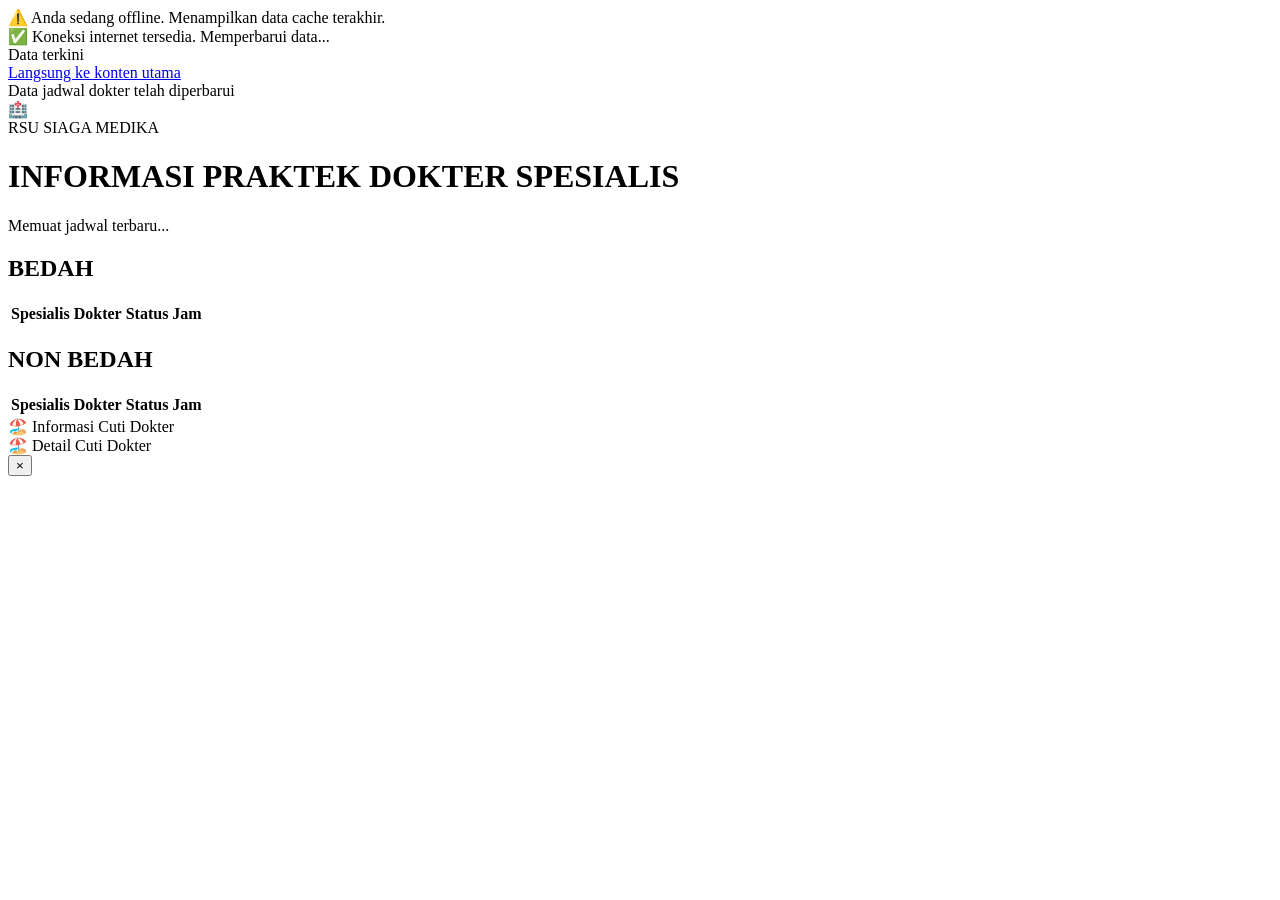
==== Xindex.html @ 071b4f0e "Add files via upload" ====
<!DOCTYPE html>
<html lang="id">
<head>
  <meta charset="UTF-8">
  <meta name="viewport" content="width=device-width, initial-scale=1.0">
  <title>INFO JADWAL PRAKTEK DOKTER SPESIALIS - RSU SIAGA MEDIKA PURBALINGGA</title>
  <meta name="description" content="Jadwal praktek dokter spesialis RSU Siaga Medika Purbalingga - Informasi terbaru jam praktek dan status dokter">
  
  <!-- CSS Modules -->
  <link rel="stylesheet" href="css/variables.css">
  <link rel="stylesheet" href="css/base.css">
  <link rel="stylesheet" href="css/components.css">
  <link rel="stylesheet" href="css/layouts.css">
  <link rel="stylesheet" href="css/animations.css">
  <link rel="stylesheet" href="css/responsive.css">
  <link rel="stylesheet" href="css/print.css">
</head>
<body>
  <!-- Offline/Online Banners -->
  <div class="offline-banner" id="offlineBanner">
    ⚠️ Anda sedang offline. Menampilkan data cache terakhir.
  </div>
  <div class="online-banner" id="onlineBanner">
    ✅ Koneksi internet tersedia. Memperbarui data...
  </div>

  <!-- Update Notification -->
  <div class="update-notification" id="updateNotification" style="display: none;">
    <span>✅</span>
    <span>Data jadwal diperbarui</span>
  </div>

  <!-- Sync Status -->
  <div class="sync-status up-to-date" id="syncStatus">
    Data terkini
  </div>

  <a href="#main-content" class="skip-link">Langsung ke konten utama</a>
  <div class="particles" id="particles"></div>

  <!-- Live region for announcements -->
  <div aria-live="polite" aria-atomic="true" class="sr-only" id="liveRegion">
    Data jadwal dokter telah diperbarui
  </div>

  <!-- Logo Rumah Sakit -->
  <div class="hospital-logo">
    <div class="logo-container">
      <div class="logo-icon">🏥</div>
    </div>
    <div class="logo-text">RSU SIAGA MEDIKA</div>
  </div>

  <header>
    <h1>INFORMASI PRAKTEK DOKTER SPESIALIS</h1>
    <h2 class="tanggal" id="tanggal"></h2>
    <div class="datetime-corner">
      <div class="jam" id="jam"></div>
    </div>
  </header>

  <div class="loading" id="loadingIndicator">
    <span class="spinner"></span>
    <span id="loadingMessage">Memuat jadwal terbaru...</span>
    <span class="pulse-dots"><span></span><span></span><span></span></span>
  </div>

  <div class="content-wrapper" id="main-content">
    <div class="section" id="bedahSection">
      <h2>BEDAH</h2>
      <div class="table-container">
        <table id="tableBedah">
          <thead>
            <tr>
              <th>Spesialis</th>
              <th>Dokter</th>
              <th>Status</th>
              <th>Jam</th>
            </tr>
          </thead>
          <tbody id="bedahBody">
            <!-- Data akan dimuat di sini -->
          </tbody>
        </table>
      </div>
    </div>

    <div class="section" id="nonBedahSection">
      <h2>NON BEDAH</h2>
      <div class="table-container">
        <table id="tableNonBedah">
          <thead>
            <tr>
              <th>Spesialis</th>
              <th>Dokter</th>
              <th>Status</th>
              <th>Jam</th>
            </tr>
          </thead>
          <tbody id="nonBedahBody">
            <!-- Data akan dimuat di sini -->
          </tbody>
        </table>
      </div>
    </div>
  </div>

  <footer>
    <div class="footer-container">
      <!-- Cuti Doctors Section -->
      <div class="cuti-footer-section">
        <div class="cuti-footer-header">
          <div class="cuti-footer-title">
            <span class="cuti-footer-icon">🏖️</span>
            <span>Informasi Cuti Dokter</span>
          </div>
        </div>
        <div class="cuti-scroll-container">
          <div class="cuti-scroll-content" id="cutiScrollContent">
            <!-- Cuti doctors will be loaded here -->
          </div>
        </div>
      </div>
    </div>
  </footer>

  <!-- Cuti Detail Modal -->
  <div class="cuti-modal" id="cutiDetailModal">
    <div class="cuti-modal-content">
      <div class="cuti-modal-header">
        <div class="cuti-modal-title">
          <span>🏖️</span>
          <span>Detail Cuti Dokter</span>
        </div>
        <button class="cuti-modal-close" id="cutiModalClose">×</button>
      </div>
      <div id="cutiDetailContent">
        <!-- Detail cuti akan dimuat di sini -->
      </div>
    </div>
  </div>

  <!-- JavaScript Modules -->
  <script type="module" src="js/main.js"></script>
</body>
</html>
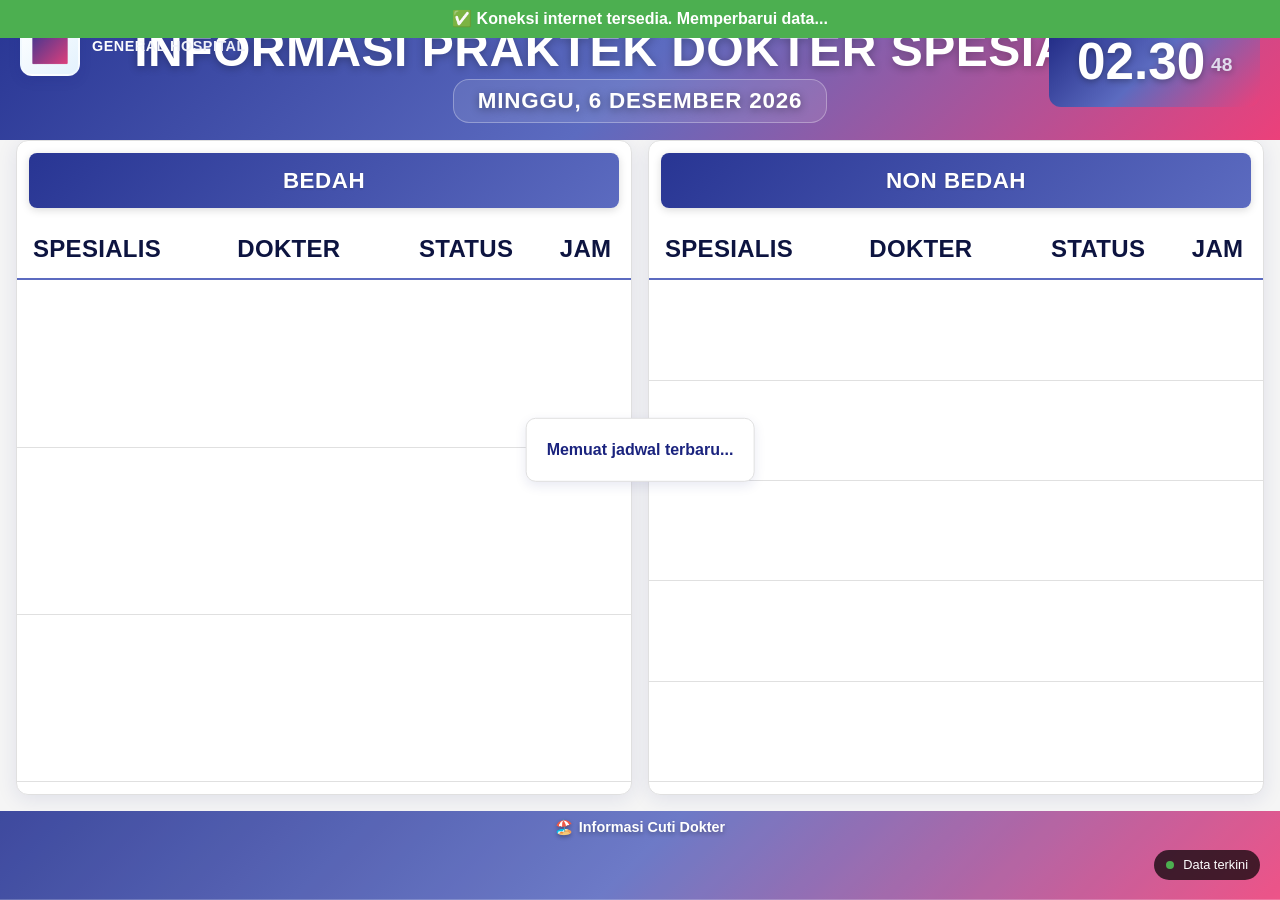
==== commit 68a8a5c4: "Rename index.html to Xindex.html" ====
--- a/Xindex.html
+++ b/Xindex.html
@@ -5,18 +5,10 @@
   <meta name="viewport" content="width=device-width, initial-scale=1.0">
   <title>INFO JADWAL PRAKTEK DOKTER SPESIALIS - RSU SIAGA MEDIKA PURBALINGGA</title>
   <meta name="description" content="Jadwal praktek dokter spesialis RSU Siaga Medika Purbalingga - Informasi terbaru jam praktek dan status dokter">
-  
-  <!-- CSS Modules -->
-  <link rel="stylesheet" href="css/variables.css">
-  <link rel="stylesheet" href="css/base.css">
-  <link rel="stylesheet" href="css/components.css">
-  <link rel="stylesheet" href="css/layouts.css">
-  <link rel="stylesheet" href="css/animations.css">
-  <link rel="stylesheet" href="css/responsive.css">
-  <link rel="stylesheet" href="css/print.css">
+  <link rel="stylesheet" href="style.css">
 </head>
 <body>
-  <!-- Offline/Online Banners -->
+<!-- Banners -->
   <div class="offline-banner" id="offlineBanner">
     ⚠️ Anda sedang offline. Menampilkan data cache terakhir.
   </div>
@@ -24,13 +16,12 @@
     ✅ Koneksi internet tersedia. Memperbarui data...
   </div>
 
-  <!-- Update Notification -->
-  <div class="update-notification" id="updateNotification" style="display: none;">
+  <!-- Notifications -->
+  <div class="update-notification" id="updateNotification">
     <span>✅</span>
     <span>Data jadwal diperbarui</span>
   </div>
 
-  <!-- Sync Status -->
   <div class="sync-status up-to-date" id="syncStatus">
     Data terkini
   </div>
@@ -38,17 +29,17 @@
   <a href="#main-content" class="skip-link">Langsung ke konten utama</a>
   <div class="particles" id="particles"></div>
 
-  <!-- Live region for announcements -->
+  <!-- Live region -->
   <div aria-live="polite" aria-atomic="true" class="sr-only" id="liveRegion">
     Data jadwal dokter telah diperbarui
   </div>
 
-  <!-- Logo Rumah Sakit -->
+  <!-- Logo -->
   <div class="hospital-logo">
     <div class="logo-container">
       <div class="logo-icon">🏥</div>
     </div>
-    <div class="logo-text">RSU SIAGA MEDIKA</div>
+    <div class="logo-text">GENERAL HOSPITAL</div>
   </div>
 
   <header>
@@ -62,7 +53,6 @@
   <div class="loading" id="loadingIndicator">
     <span class="spinner"></span>
     <span id="loadingMessage">Memuat jadwal terbaru...</span>
-    <span class="pulse-dots"><span></span><span></span><span></span></span>
   </div>
 
   <div class="content-wrapper" id="main-content">
@@ -72,10 +62,10 @@
         <table id="tableBedah">
           <thead>
             <tr>
-              <th>Spesialis</th>
-              <th>Dokter</th>
-              <th>Status</th>
-              <th>Jam</th>
+              <th class="table-align-left">Spesialis</th>
+              <th class="table-align-left">Dokter</th>
+              <th class="table-align-center">Status</th>
+              <th class="table-align-center">Jam</th>
             </tr>
           </thead>
           <tbody id="bedahBody">
@@ -91,10 +81,10 @@
         <table id="tableNonBedah">
           <thead>
             <tr>
-              <th>Spesialis</th>
-              <th>Dokter</th>
-              <th>Status</th>
-              <th>Jam</th>
+              <th class="table-align-left">Spesialis</th>
+              <th class="table-align-left">Dokter</th>
+              <th class="table-align-center">Status</th>
+              <th class="table-align-center">Jam</th>
             </tr>
           </thead>
           <tbody id="nonBedahBody">
@@ -107,11 +97,10 @@
 
   <footer>
     <div class="footer-container">
-      <!-- Cuti Doctors Section -->
       <div class="cuti-footer-section">
         <div class="cuti-footer-header">
           <div class="cuti-footer-title">
-            <span class="cuti-footer-icon">🏖️</span>
+            <span>🏖️</span>
             <span>Informasi Cuti Dokter</span>
           </div>
         </div>
@@ -139,8 +128,6 @@
       </div>
     </div>
   </div>
-
-  <!-- JavaScript Modules -->
-  <script type="module" src="js/main.js"></script>
+<script src="app.js"></script>
 </body>
-</html>+</html>
--- a/style.css
+++ b/style.css
@@ -0,0 +1,939 @@
+:root {
+      --color-primary: #283593;
+      --color-primary-dark: #1a237e;
+      --color-secondary: #5c6bc0;
+      --color-accent: #ec407a;
+      --color-accent-light: #ff77a9;
+      --color-bg: #f5f5f5;
+      --color-bg-light: #ffffff;
+      --color-text: #1a237e;
+      --color-text-dark: #0d1440;
+      --color-text-light: #5c6bc0;
+      
+      /* Status Colors */
+      --color-status-buka: #4caf50;
+      --color-status-penuh: #ff9800;
+      --color-status-selesai: #2196f3;
+      --color-status-cuti: #9c27b0;
+      --color-status-tidak: #f44336;
+      --color-status-tidak-poli: #607d8b;
+      
+      --color-surface: #ffffff;
+      --color-border: #e0e0e0;
+      --color-shadow: rgba(26, 35, 126, 0.1);
+      
+      /* Improved spacing system */
+      --spacing-xs: 8px;
+      --spacing-sm: 12px;
+      --spacing-md: 16px;
+      --spacing-lg: 20px;
+      --spacing-xl: 24px;
+    }
+
+    * {
+      box-sizing: border-box;
+      margin: 0;
+      padding: 0;
+    }
+
+    html, body {
+      height: 100%;
+      overflow: hidden;
+    }
+
+    body {
+      margin: 0;
+      font-family: 'Segoe UI', Tahoma, Geneva, Verdana, sans-serif;
+      background: var(--color-bg);
+      color: var(--color-text-dark);
+      opacity: 0;
+      animation: fadeInPage 1s ease forwards;
+      line-height: 1.4;
+      display: flex;
+      flex-direction: column;
+      min-height: 100vh;
+    }
+
+    @keyframes fadeInPage {
+      to { opacity: 1; }
+    }
+
+    /* Update Notification */
+    .update-notification {
+      position: fixed;
+      top: 20px;
+      right: 20px;
+      background: #4CAF50;
+      color: white;
+      padding: 12px 18px;
+      border-radius: 8px;
+      box-shadow: 0 2px 8px rgba(0,0,0,0.3);
+      z-index: 10000;
+      font-weight: 600;
+      display: none;
+    }
+
+    /* Sync Status Indicator */
+    .sync-status {
+      position: fixed;
+      bottom: 20px;
+      right: 20px;
+      background: rgba(0,0,0,0.7);
+      color: white;
+      padding: 6px 12px;
+      border-radius: 16px;
+      font-size: 0.8rem;
+      z-index: 1000;
+    }
+
+    .sync-status.syncing::before {
+      content: '';
+      width: 8px;
+      height: 8px;
+      border-radius: 50%;
+      background: #ff9800;
+      display: inline-block;
+      margin-right: 6px;
+    }
+
+    .sync-status.up-to-date::before {
+      content: '';
+      width: 8px;
+      height: 8px;
+      border-radius: 50%;
+      background: #4CAF50;
+      display: inline-block;
+      margin-right: 6px;
+    }
+
+    /* ===== TV OPTIMIZATION ===== */
+    @media screen and (min-width: 1920px) {
+      :root {
+        font-size: 14px;
+      }
+      
+      .particles,
+      .logo-container::before,
+      .tanggal::before {
+        display: none !important;
+      }
+      
+      .logo-container:hover,
+      tr:hover td,
+      tr:hover .status {
+        transform: none !important;
+      }
+      
+      header::before {
+        animation: none !important;
+      }
+    }
+
+    @media screen and (min-width: 3840px) {
+      :root {
+        font-size: 16px;
+      }
+    }
+
+    /* ===== ACCESSIBILITY ===== */
+    .skip-link {
+      position: absolute;
+      top: -40px;
+      left: 10px;
+      background: var(--color-primary);
+      color: white;
+      padding: var(--spacing-xs) var(--spacing-sm);
+      text-decoration: none;
+      border-radius: 4px;
+      z-index: 100;
+      font-weight: 600;
+      transition: top 0.3s;
+    }
+
+    .skip-link:focus {
+      top: 10px;
+    }
+
+    .sr-only {
+      position: absolute;
+      width: 1px;
+      height: 1px;
+      padding: 0;
+      margin: -1px;
+      overflow: hidden;
+      clip: rect(0, 0, 0, 0);
+      white-space: nowrap;
+      border: 0;
+    }
+
+    /* Offline/Online Banners */
+    .offline-banner {
+      position: fixed;
+      top: 0;
+      left: 0;
+      right: 0;
+      background: #f44336;
+      color: white;
+      padding: 10px;
+      text-align: center;
+      z-index: 10000;
+      font-weight: bold;
+      display: none;
+    }
+
+    .online-banner {
+      position: fixed;
+      top: 0;
+      left: 0;
+      right: 0;
+      background: #4caf50;
+      color: white;
+      padding: 8px;
+      text-align: center;
+      z-index: 10000;
+      font-weight: bold;
+      display: none;
+    }
+
+    /* ===== OPTIMIZED LOGO ===== */
+    .hospital-logo {
+      position: absolute;
+      top: var(--spacing-md);
+      left: var(--spacing-lg);
+      z-index: 10;
+      display: flex;
+      align-items: center;
+      gap: var(--spacing-sm);
+    }
+
+    .logo-container {
+      position: relative;
+      width: 60px;
+      height: 60px;
+      background: linear-gradient(135deg, #ffffff, #e3f2fd);
+      border-radius: 12px;
+      display: flex;
+      align-items: center;
+      justify-content: center;
+      box-shadow: 0 4px 12px rgba(26, 35, 126, 0.15);
+      border: 2px solid rgba(255, 255, 255, 0.3);
+    }
+
+    .logo-icon {
+      font-size: 2rem;
+      background: linear-gradient(135deg, var(--color-primary), var(--color-accent));
+      -webkit-background-clip: text;
+      -webkit-text-fill-color: transparent;
+      background-clip: text;
+    }
+
+    .logo-text {
+      background: linear-gradient(135deg, #ffffff, #e8eaf6);
+      -webkit-background-clip: text;
+      -webkit-text-fill-color: transparent;
+      background-clip: text;
+      font-weight: 800;
+      font-size: 0.9rem;
+      letter-spacing: 0.5px;
+    }
+
+    /* ===== OPTIMIZED DATE STYLES ===== */
+    .tanggal {
+      font-size: 1.4rem;
+      font-weight: 700;
+      color: white;
+      padding: 12px 24px;
+      border-radius: 16px;
+      background: rgba(255, 255, 255, 0.1);
+      border: 1px solid rgba(255, 255, 255, 0.3);
+      text-shadow: 0 2px 8px rgba(0, 0, 0, 0.4);
+      letter-spacing: 0.8px;
+      margin: 10px auto;
+      display: inline-block;
+    }
+
+    .particles {
+      display: none;
+    }
+
+    /* ===== OPTIMIZED LOADING ===== */
+    .loading {
+      display: none;
+      text-align: center;
+      padding: var(--spacing-lg);
+      color: var(--color-text);
+      font-weight: 600;
+      position: absolute;
+      top: 50%;
+      left: 50%;
+      transform: translate(-50%, -50%);
+      z-index: 10;
+      background: var(--color-surface);
+      border-radius: 10px;
+      box-shadow: 0 4px 12px var(--color-shadow);
+      border: 1px solid var(--color-border);
+    }
+
+    .loading.spinner {
+      display: inline-block;
+      width: 24px;
+      height: 24px;
+      border: 3px solid rgba(26, 35, 126, 0.2);
+      border-radius: 50%;
+      border-top-color: var(--color-text);
+      animation: spin 1s ease-in-out infinite;
+      margin-right: var(--spacing-sm);
+      vertical-align: middle;
+    }
+
+    @keyframes spin {
+      to { transform: rotate(360deg); }
+    }
+
+    /* ===== OPTIMIZED HEADER ===== */
+    header {
+      position: relative;
+      text-align: center;
+      padding: var(--spacing-md) var(--spacing-lg);
+      color: white;
+      font-weight: 700;
+      text-transform: uppercase;
+      overflow: hidden;
+      z-index: 1;
+      flex-shrink: 0;
+      height: 140px;
+      background: linear-gradient(135deg, var(--color-primary), var(--color-secondary), var(--color-accent));
+      will-change: transform;
+    }
+
+    header h1 {
+      margin: 0;
+      font-size: 3.0rem;
+      line-height: 0.8;
+      letter-spacing: 0.5px;
+      position: relative;
+      z-index: 2;
+      text-shadow: 0 2px 8px rgba(0, 0, 0, 0.3);
+      color: white;
+      padding-top: 15px;
+    }
+
+    header h2 {
+      margin: 0;
+      font-size: 2.0rem;
+      line-height: 0.8;
+      letter-spacing: 0.5px;
+      position: relative;
+      z-index: 2;
+      text-shadow: 0 2px 8px rgba(0, 0, 0, 0.3);
+      color: white;
+      padding-top: 15px;
+    }
+
+    /* ===== OPTIMIZED DATETIME CORNER ===== */
+    .datetime-corner {
+      position: absolute;
+      top: var(--spacing-md);
+      right: var(--spacing-lg);
+      text-align: right;
+      z-index: 10;
+    }
+
+    .datetime-corner .tanggal {
+      font-size: 1rem;
+      font-weight: 600;
+      color: white;
+      text-shadow: 0 2px 4px rgba(0, 0, 0, 0.3);
+      margin-bottom: 4px;
+      line-height: 1.2;
+    }
+
+    .datetime-corner .jam {
+      position: relative;
+      display: inline-flex;
+      align-items: flex-end;
+      gap: 6px;
+      padding: 20px 28px;
+      border-radius: 12px;
+      background: linear-gradient(135deg, var(--color-primary-dark), var(--color-secondary), var(--color-accent));
+      color: white;
+      text-shadow: 0 2px 6px rgba(0, 0, 0, 0.3);
+      will-change: transform;
+    }
+    
+    .jam-utama {
+      font-size: 3.2rem;
+      font-weight: 700;
+      line-height: 1;
+    }
+    
+    .jam-detik {
+      font-size: 1.2rem;
+      opacity: 0.9;
+      margin-bottom: 8px;
+      color: #e8eaf6;
+    }
+
+    /* ===== OPTIMIZED MAIN CONTENT ===== */
+    .content-wrapper {
+      flex: 1;
+      display: flex;
+      padding: 0 var(--spacing-md) var(--spacing-md);
+      gap: var(--spacing-md);
+      min-height: 0;
+      overflow: hidden;
+    }
+
+    .section {
+      background: var(--color-surface);
+      border: 1px solid var(--color-border);
+      border-radius: 12px;
+      box-shadow: 0 4px 20px var(--color-shadow);
+      padding: var(--spacing-sm) 0;
+      flex: 1;
+      min-width: 0;
+      opacity: 0;
+      transform: translateY(10px);
+      transition: all 0.8s ease;
+      display: flex;
+      flex-direction: column;
+      height: 100%;
+      will-change: transform, opacity;
+    }
+
+    .section.show {
+      opacity: 1;
+      transform: translateY(0);
+    }
+
+    .section h2 {
+      background: linear-gradient(135deg, var(--color-primary), var(--color-secondary));
+      color: white;
+      padding: var(--spacing-sm) 0;
+      margin: 0 var(--spacing-sm) var(--spacing-sm);
+      border-radius: 8px;
+      font-size: 1.4rem;
+      text-align: center;
+      text-transform: uppercase;
+      letter-spacing: 0.5px;
+      box-shadow: 0 2px 8px rgba(0, 0, 0, 0.15);
+      flex-shrink: 0;
+      text-shadow: 0 1px 2px rgba(0, 0, 0, 0.2);
+    }
+
+    .table-container {
+      flex: 1;
+      overflow: hidden;
+      display: flex;
+      flex-direction: column;
+    }
+
+    table {
+      width: 100%;
+      border-collapse: collapse;
+      font-size: 0.9rem;
+      flex: 1;
+    }
+
+    thead {
+      position: sticky;
+      top: 0;
+      z-index: 1;
+    }
+
+    th {
+      padding: var(--spacing-sm) var(--spacing-xs);
+      color: var(--color-text-dark);
+      font-weight: 700;
+      border-bottom: 2px solid var(--color-secondary);
+      font-size: 1.5rem;
+      text-transform: uppercase;
+      letter-spacing: 0.3px;
+    }
+
+    /* OPTIMIZED TABLE ALIGNMENT */
+    .table-align-left {
+      text-align: left;
+      padding-left: var(--spacing-md);
+    }
+
+    .table-align-center {
+      text-align: center;
+    }
+
+    tbody {
+      overflow-y: auto;
+      flex: 1;
+    }
+
+    td {
+      padding: var(--spacing-xs) var(--spacing-xs);
+      border-bottom: 1px solid var(--color-border);
+      color: var(--color-text-dark);
+      font-size: 1.7rem;
+      font-weight: 600;
+    }
+
+    /* OPTIMIZED STATUS STYLES */
+    .status {
+      display: inline-block;
+      padding: var(--spacing-xs) var(--spacing-sm);
+      border-radius: 16px;
+      color: white;
+      font-weight: 700;
+      font-size: 1.2rem;
+      min-width: 85px;
+      text-shadow: 0 1px 2px rgba(0, 0, 0, 0.2);
+      will-change: transform;
+    }
+
+    .status--buka { 
+      background: linear-gradient(135deg, var(--color-status-buka), #43a047);
+    }
+
+    .status--penuh { 
+      background: linear-gradient(135deg, var(--color-status-penuh), #fb8c00);
+    }
+
+    .status--selesai { 
+      background: linear-gradient(135deg, var(--color-status-selesai), #1976d2);
+    }
+
+    .status--cuti { 
+      background: linear-gradient(135deg, var(--color-status-cuti), #7b1fa2);
+    }
+
+    .status--tidak { 
+      background: linear-gradient(135deg, var(--color-status-tidak), #e53935);
+    }
+
+    .status--tidak-poli { 
+      background: linear-gradient(135deg, var(--color-status-tidak-poli), #455a64);
+    }
+
+    /* ===== OPTIMIZED FOOTER ===== */
+    footer {
+      background: linear-gradient(135deg, var(--color-primary), var(--color-secondary), var(--color-accent));
+      color: white;
+      padding: 0;
+      overflow: hidden;
+      position: relative;
+      z-index: 2;
+      flex-shrink: 0;
+    }
+
+    .footer-container {
+      display: flex;
+      flex-direction: column;
+    }
+
+    /* OPTIMIZED CUTI SECTION */
+    .cuti-footer-section {
+      background: rgba(255, 255, 255, 0.1);
+      padding: 6px var(--spacing-md);
+      border-bottom: 1px solid rgba(255, 255, 255, 0.2);
+      min-height: 50px;
+    }
+
+    .cuti-footer-header {
+      display: flex;
+      align-items: center;
+      justify-content: center;
+      gap: var(--spacing-sm);
+      margin-bottom: 6px;
+    }
+
+    .cuti-footer-title {
+      display: flex;
+      align-items: center;
+      gap: 6px;
+      font-size: 0.9rem;
+      font-weight: 700;
+      color: white;
+      text-shadow: 0 2px 4px rgba(0, 0, 0, 0.3);
+    }
+
+    /* OPTIMIZED SCROLL CONTAINER */
+    .cuti-scroll-container {
+      overflow: hidden;
+      position: relative;
+      min-height: 50px;
+      height: 50px;
+    }
+
+    .cuti-scroll-content {
+      display: flex;
+      gap: 10px;
+      animation: scrollCuti 40s linear infinite;
+      padding: 0 var(--spacing-md);
+      will-change: transform;
+      transform: translate3d(0, 0, 0);
+    }
+
+    /* Auto-center optimization */
+    .cuti-scroll-container:has(.cuti-item:nth-child(1):nth-last-child(1)) .cuti-scroll-content,
+    .cuti-scroll-container:has(.cuti-item:nth-child(1):nth-last-child(2)) .cuti-scroll-content,
+    .cuti-scroll-container:has(.cuti-item:nth-child(1):nth-last-child(3)) .cuti-scroll-content,
+    .cuti-scroll-container:has(.cuti-item:nth-child(1):nth-last-child(4)) .cuti-scroll-content,
+    .cuti-scroll-container:has(.cuti-item:nth-child(1):nth-last-child(5)) .cuti-scroll-content {
+      animation: none;
+      justify-content: center;
+    }
+
+    /* OPTIMIZED CUTI ITEM */
+    .cuti-item {
+      display: flex;
+      align-items: center;
+      gap: 6px;
+      background: rgba(255, 255, 255, 0.15);
+      padding: 5px 8px;
+      border-radius: 6px;
+      border: 1px solid rgba(255, 255, 255, 0.3);
+      flex-shrink: 0;
+      min-width: 200px;
+      height: 40px;
+      cursor: pointer;
+      will-change: transform;
+    }
+
+    .cuti-avatar {
+      width: 20px;
+      height: 20px;
+      border-radius: 50%;
+      background: linear-gradient(135deg, #ffeb3b, #ffc107);
+      display: flex;
+      align-items: center;
+      justify-content: center;
+      color: var(--color-primary-dark);
+      font-size: 0.6rem;
+      font-weight: 700;
+      flex-shrink: 0;
+    }
+
+    .cuti-info {
+      display: flex;
+      flex-direction: column;
+      gap: 1px;
+      flex: 1;
+      min-width: 0;
+      overflow: hidden;
+    }
+
+    .cuti-name-row {
+      display: flex;
+      align-items: center;
+      gap: 6px;
+      font-size: 0.7rem;
+      line-height: 1;
+    }
+
+    .cuti-dokter-name {
+      font-size: 0.7rem;
+      font-weight: 700;
+      color: white;
+      white-space: nowrap;
+    }
+
+    .cuti-separator {
+      color: rgba(255, 255, 255, 0.6);
+      font-size: 0.6rem;
+    }
+
+    .cuti-spesialis {
+      font-size: 0.65rem;
+      color: rgba(255, 255, 255, 0.8);
+      white-space: nowrap;
+      overflow: hidden;
+      text-overflow: ellipsis;
+    }
+
+    .cuti-date-row {
+      display: flex;
+      align-items: center;
+      gap: 4px;
+      font-size: 0.65rem;
+      color: rgba(255, 255, 255, 0.9);
+      line-height: 1;
+    }
+
+    .cuti-date-icon {
+      font-size: 0.6rem;
+      opacity: 0.8;
+    }
+
+    .cuti-badge {
+      background: linear-gradient(135deg, #ff5722, #e64a19);
+      padding: 1px 6px;
+      border-radius: 6px;
+      font-size: 0.6rem;
+      font-weight: 700;
+      color: white;
+      margin-left: 4px;
+      white-space: nowrap;
+      flex-shrink: 0;
+    }
+
+    @keyframes scrollCuti {
+      0% { transform: translateX(0); }
+      100% { transform: translateX(-50%); }
+    }
+
+    /* ===== OPTIMIZED MODAL ===== */
+    .cuti-modal {
+      display: none;
+      position: fixed;
+      top: 0;
+      left: 0;
+      width: 100%;
+      height: 100%;
+      background: rgba(0, 0, 0, 0.8);
+      z-index: 1000;
+      align-items: center;
+      justify-content: center;
+    }
+
+    .cuti-modal.active {
+      display: flex;
+    }
+
+    .cuti-modal-content {
+      background: linear-gradient(135deg, var(--color-surface), #f8fdff);
+      border-radius: 16px;
+      padding: var(--spacing-xl);
+      max-width: 500px;
+      width: 90%;
+      max-height: 80vh;
+      overflow-y: auto;
+      box-shadow: 0 20px 60px rgba(0, 0, 0, 0.3);
+      border: 1px solid var(--color-border);
+      will-change: transform;
+    }
+
+    .cuti-modal-header {
+      display: flex;
+      align-items: center;
+      justify-content: space-between;
+      margin-bottom: var(--spacing-lg);
+      padding-bottom: var(--spacing-md);
+      border-bottom: 2px solid var(--color-border);
+    }
+
+    .cuti-modal-title {
+      display: flex;
+      align-items: center;
+      gap: var(--spacing-sm);
+      font-size: 1.5rem;
+      font-weight: 700;
+      color: var(--color-text-dark);
+    }
+
+    .cuti-modal-close {
+      background: none;
+      border: none;
+      font-size: 1.5rem;
+      cursor: pointer;
+      color: var(--color-text-light);
+      padding: var(--spacing-xs);
+      border-radius: 8px;
+    }
+
+    .cuti-detail-item {
+      display: flex;
+      align-items: center;
+      gap: var(--spacing-md);
+      padding: var(--spacing-md);
+      background: white;
+      border-radius: 12px;
+      margin-bottom: var(--spacing-sm);
+      border: 1px solid var(--color-border);
+    }
+
+    .cuti-detail-avatar {
+      width: 50px;
+      height: 50px;
+      border-radius: 50%;
+      background: linear-gradient(135deg, var(--color-status-cuti), #7b1fa2);
+      display: flex;
+      align-items: center;
+      justify-content: center;
+      color: white;
+      font-size: 1.1rem;
+      font-weight: 700;
+      flex-shrink: 0;
+    }
+
+    .cuti-detail-info {
+      flex: 1;
+    }
+
+    .cuti-detail-name {
+      font-size: 1.2rem;
+      font-weight: 700;
+      color: var(--color-text-dark);
+      margin-bottom: 4px;
+    }
+
+    .cuti-detail-spec {
+      font-size: 0.9rem;
+      color: var(--color-text-light);
+      margin-bottom: 6px;
+    }
+
+    .cuti-detail-dates {
+      display: flex;
+      align-items: center;
+      gap: var(--spacing-sm);
+      font-size: 0.85rem;
+      color: var(--color-status-cuti);
+      font-weight: 600;
+    }
+
+    .cuti-detail-status {
+      background: var(--color-status-cuti);
+      color: white;
+      padding: 4px 12px;
+      border-radius: 20px;
+      font-size: 0.8rem;
+      font-weight: 700;
+    }
+
+    /* Empty State */
+    .cuti-empty {
+      text-align: center;
+      padding: var(--spacing-md);
+      color: rgba(255, 255, 255, 0.7);
+      font-style: italic;
+    }
+
+    /* ===== ERROR STATES ===== */
+    .error-message {
+      text-align: center;
+      padding: var(--spacing-xl) var(--spacing-lg);
+      color: var(--color-status-tidak);
+      font-weight: 600;
+      flex: 1;
+      display: flex;
+      flex-direction: column;
+      justify-content: center;
+      align-items: center;
+      font-size: 1rem;
+    }
+
+    .error-message button {
+      background: var(--color-secondary);
+      border: none;
+      border-radius: 8px;
+      padding: var(--spacing-sm) var(--spacing-lg);
+      margin-top: var(--spacing-sm);
+      font-weight: 600;
+      cursor: pointer;
+      font-size: 0.9rem;
+      color: white;
+    }
+
+    /* ===== RESPONSIVE OPTIMIZATIONS ===== */
+    @media screen and (max-width: 1024px) {
+      .cuti-item {
+        min-width: 180px;
+        height: 38px;
+        padding: 4px 6px;
+      }
+      
+      .hospital-logo {
+        top: var(--spacing-sm);
+        left: var(--spacing-md);
+      }
+      
+      .logo-container {
+        width: 50px;
+        height: 50px;
+      }
+      
+      .tanggal {
+        font-size: 1.2rem;
+        padding: 10px 18px;
+      }
+    }
+
+    @media screen and (max-width: 768px) {
+      :root {
+        font-size: 12px;
+      }
+      
+      header h1 {
+        font-size: 2.2rem;
+      }
+      
+      .content-wrapper {
+        flex-direction: column;
+      }
+      
+      .hospital-logo {
+        top: var(--spacing-xs);
+        left: var(--spacing-sm);
+      }
+      
+      .logo-container {
+        width: 40px;
+        height: 40px;
+      }
+      
+      .logo-text {
+        display: none;
+      }
+    }
+
+    @media screen and (max-width: 480px) {
+      .hospital-logo {
+        top: 6px;
+        left: 8px;
+      }
+      
+      .logo-container {
+        width: 35px;
+        height: 35px;
+      }
+    }
+
+    /* Print Styles */
+    @media print {
+      .particles,
+      .controls,
+      .loading,
+      footer,
+      .datetime-corner,
+      .cuti-modal,
+      .hospital-logo,
+      .offline-banner,
+      .online-banner,
+      .update-notification,
+      .sync-status {
+        display: none !important;
+      }
+      
+      body {
+        transform: none !important;
+        animation: none;
+        opacity: 1;
+        margin-top: 0 !important;
+      }
+      
+      .section {
+        box-shadow: none;
+        border: 2px solid #000;
+        break-inside: avoid;
+      }
+      
+      .status {
+        -webkit-print-color-adjust: exact;
+        print-color-adjust: exact;
+      }
+    }
+
+    /* Reduced motion */
+    @media (prefers-reduced-motion: reduce) {
+      * {
+        animation: none !important;
+        transition: none !important;
+      }
+    }
